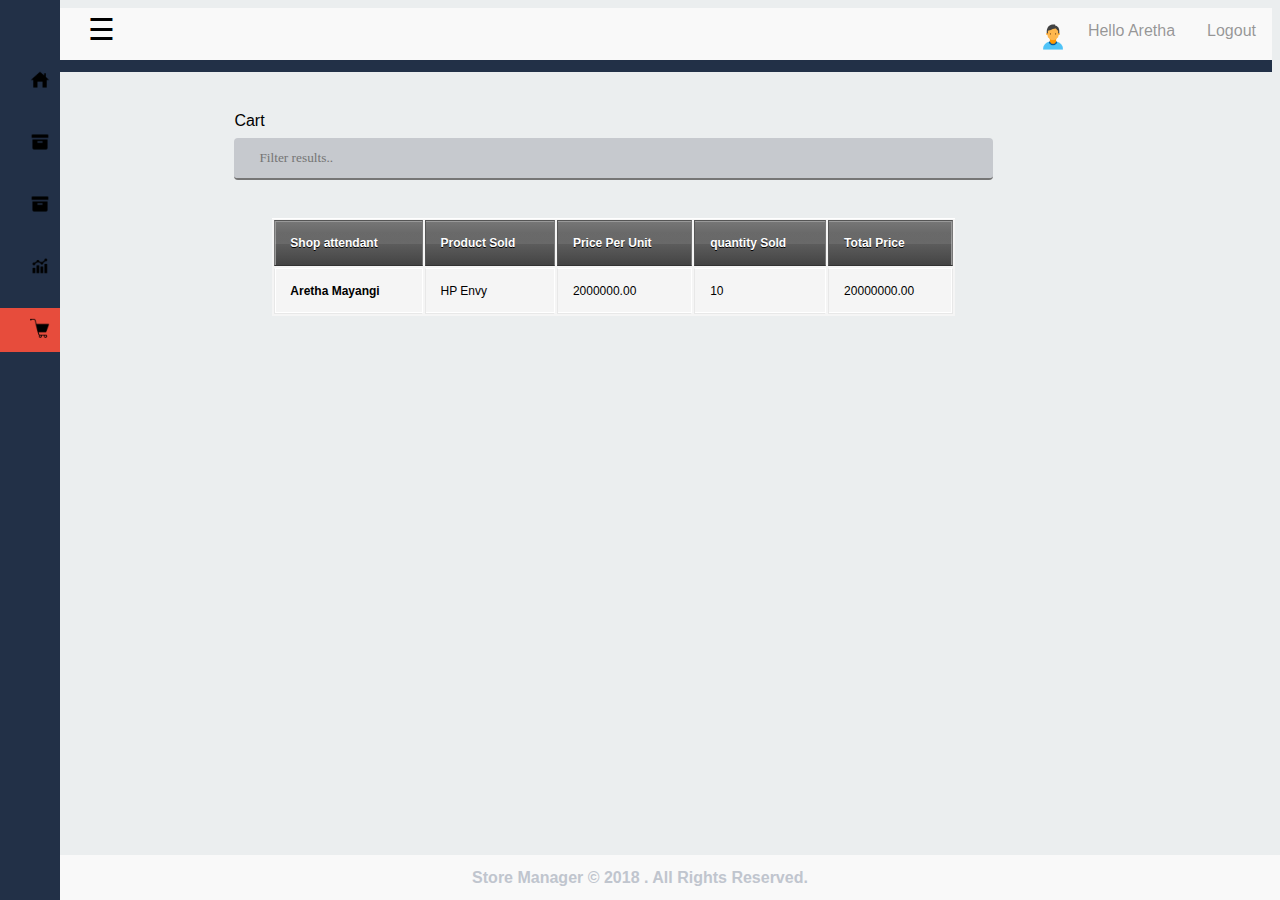
==== cart.html @ e4fed960 "Setting up on a new repository" ====
<!DOCTYPE html>
<html lang="en">
<head>
    <meta charset="UTF-8">
    <title>Title</title>
    <link rel="stylesheet" href="css/style.css">
</head>
<body>
    <nav class="navbar">
        <ul class="navbar-nav">
            <li><a href="index.html"><d1>Logout</d1></a></li>
            <li><a href="#"><img src="images/avatar.png" alt="" class="avatar-favicon"><d1>Hello Aretha</d1></a></li>

        </ul>
    </nav>
    <div id="side-menu" class="side-nav">

        <a href="dashboard.html" ><img src="images/home.png" alt="" class="favicon"> <span id="side-menu-link">Dashboard</span></a>
        <br>
        <a href="attendant-inventory.html" ><img src="images/inventory.png" alt="" class="favicon"><span id="side-menu-link2">Attendant-Inventory</span></a>
        <br>
        <a href="owner-inventory.html"><img src="images/inventory.png" alt="" class="favicon"><span id="side-menu-link4">Owner-Inventory</span></a>
        <br>
        <a href="reports.html" ><img src="images/reports.png" alt="" class="favicon"><span id="side-menu-link3">Reports</span></a>
        <br>
        <a href="cart.html" class="active"><img src="images/cart.png" alt="" class="favicon"><span id="side-menu-link5">Cart</span></a>
    </div>
    <div id="main">
        <span class="navbartoggle opened" id="open-slide" style="font-size:30px;cursor:pointer;margin-top:-80px;position:absolute;">
            &#9776;
        </span>
        <div id="main">
        <label id="report-label">Cart</label>
        <br>
        <input type="text" id="myInput"  placeholder="Filter results..">
        <div class="table-container">
            <table>
              <thead>
                <tr>
                  <th>Shop attendant</th>
                  <th>Product Sold</th>
                  <th>Price Per Unit</th>
                  <th>quantity Sold</th>
                  <th>Total Price</th>
                </tr>
              </thead>
              <tbody>
                <tr>
                  <td><strong>Aretha Mayangi</strong></td>
                  <td>HP Envy</td>
                  <td>2000000.00</td>
                  <td>10</td>
                  <td>20000000.00</td>
                </tr>
              </tbody>
            </table>
        </div>
    </div>

    </div>

    <nav class="navbar-bottom">
            <h2>Store Manager © 2018 . All Rights Reserved.</h2>
    </nav>
    <script src="js/myscript.js"></script>
</body>
</html>
---- css/style.css ----
body{
    font-family: Poppins-Regular, sans-serif;
    background-color: #ebeeef;
    overflow-x: hidden;

}

/*  Auth Pages*/

.login-nav{
    display: inline;
}

.brand{
    display: inline;
    margin-top: 30%;
}

ul {
    list-style-type: none;
    margin: 0;
    padding: 0;
    overflow: hidden;
    display: inline;
}

li {
    float: right;
    display: inline;
}

li a {
    display: block;
    color: rgba(51, 51, 51, 0.5);
    text-align: center;
    padding: 14px 16px;
    text-decoration: none;
}

.login-box{
    overflow: hidden;
    font-size: 1em;
    border-radius: 12px;
    border-style: solid;
    border-color: #ebeeef;
    margin: 10% auto;
    width: 60%;
    background-color: #fff;
    display: block;
    text-align: center;
    color: #808080;
    font-family: Poppins-Regular;
    padding-bottom: 10px;

}

.form-box{
    padding-top: 5%;

}



input[type=text]{
    width: 60%;
    padding: 12px 25px;
    margin: 8px 0;
    display: inline-block;
    border-radius: 4px;
    box-sizing: border-box;
    font-family: Poppins-Regular;
    background-color: transparent;
    color: #4CAF50;
    border-top: none;
    border-left: none;
    border-right: none;

}

input[type=password]{
    width: 60%;
    padding: 12px 25px;
    margin: 8px 0;
    display: inline-block;
    border-radius: 4px;
    box-sizing: border-box;
    font-family: Poppins-Regular;
    background-color: transparent;
    color: #4CAF50;
    border-top: none;
    border-left: none;
    border-right: none;

}

#auth-row{
    background-image: url('../images/bg-01.jpg');
    background-size: cover;
    background-repeat: no-repeat;
    opacity: 0.75;
    width: 100%;
    padding-right: 1px;
    padding-top: 4%;
    padding-bottom: 4%;
    margin: 0 auto;
    font-size: 1em;
    color: white;


}


.auth-row h1{
    font-size: 2em;
    color: white;
}




.btn-submit {
    background-color: #4CAF50;
    color: white;
    padding: 10px 15px;
    margin: 8px 0;
    border: none;
    border-radius: 4px;
    cursor: pointer;
    width: 100px;
}

.btn-btn-submit {
    background-color: #4CAF50;
    color: white;
    padding: 10px 15px;
    margin: 10px;
    border: none;
    border-radius: 4px;
    cursor: pointer;
    width: 100px;
    font-size: 10px;
    float: right;
}

.admin-btn{
    margin-right: 4.5%;
}


input[type=submit]:hover {
    background-color: #45a049;
}



/*  Dashboard*/
.navbar{
    overflow: hidden;
    height: 52px;
    background-color: #f9f9f9;
    border-style: solid;
    border-width: 12px;
    border-top: none;
    border-left: none;
    border-right: none;
    border-bottom-color: #223047;
}
.burger{
    z-index: 1;
}
.navbar-bottom{
    position: fixed;
    left: 0;
    bottom: 0;
    width: 100%;
    background-color: #f9f9f9;
    color: #c0c5ce;
    text-align: center;
    border-top-color: black;

}
h2{
    font-size: 1em;
}


d1{
    float: right;
}



.side-nav{
    height: 100%;
    width:0;
    position:fixed;
    z-index: 1;
    top: 0;
    left: 0;
    background-color: #223047;
    overflow-x:hidden;
    padding-top: 60px;
    transition: 0.5s;
    display: inline;
}

.side-nav a{
    padding: 10px 10px 10px 30px;
    text-decoration: none;
    color: #ccc;
    display: block;
    transition: 0.4s;

}



#side-menu a:hover{
    color: #e74c3c;
    transition: 0.3s;
}



.side-nav .btn-close{
    position:absolute;
    top:0;
    font-size: 36px;
    transition: 0.5s; 

}

#open-slide{
    transition: margin-left 0.5s;


}

#main{
    transition: margin-left 0.5s;
    padding: 20px;
    overflow: hidden;
    width: 100%;
}

#side-menu a.active{
    background-color: #e74c3c;
}

.favicon{
    height: 20px;
    width: 20px;
    padding-right: 20px;
    margin: 0 auto;
    display: inline;
}

.avatar-favicon{
    height: 30px;
    width: 30px;
    padding-right: 20px;
    margin: 0 auto;
    display: inline;
}

@media (max-width: 568px) {
    .navbar-nav{display: none}

}

/*tables*/
strong {
	font-weight: bold;
}

em {
	font-style: italic;
}

.table-container{
    width: 60%;
    margin-left: 10%;
}

table {
	background: #f5f5f5;
	border-collapse: separate;
	box-shadow: inset 0 1px 0 #fff;
	font-size: 12px;
	line-height: 24px;
	margin: 30px auto;
	text-align: left;
	width: 90%;
}

th {
	background: url(https://jackrugile.com/images/misc/noise-diagonal.png), linear-gradient(#777, #444);
	border-left: 1px solid #555;
	border-right: 1px solid #777;
	border-top: 1px solid #555;
	border-bottom: 1px solid #333;
	box-shadow: inset 0 1px 0 #999;
	color: #fff;
  font-weight: bold;
	padding: 10px 15px;
	position: relative;
	text-shadow: 0 1px 0 #000;
}

th:after {
	background: linear-gradient(rgba(255,255,255,0), rgba(255,255,255,.08));
	content: '';
	display: block;
	height: 25%;
	left: 0;
	margin: 1px 0 0 0;
	position: absolute;
	top: 25%;
	width: 100%;
}

th:first-child {
	border-left: 1px solid #777;
	box-shadow: inset 1px 1px 0 #999;
}

th:last-child {
	box-shadow: inset -1px 1px 0 #999;
}

td {
	border-right: 1px solid #fff;
	border-left: 1px solid #e8e8e8;
	border-top: 1px solid #fff;
	border-bottom: 1px solid #e8e8e8;
	padding: 10px 15px;
	position: relative;
	transition: all 300ms;
}

td:first-child {
	box-shadow: inset 1px 0 0 #fff;
}

td:last-child {
	border-right: 1px solid #e8e8e8;
	box-shadow: inset -1px 0 0 #fff;
}


tr:last-of-type td {
	box-shadow: inset 0 -1px 0 #fff;
}

tr:last-of-type td:first-child {
	box-shadow: inset 1px -1px 0 #fff;
}

tr:last-of-type td:last-child {
	box-shadow: inset -1px -1px 0 #fff;
}

tbody:hover td {
	color: transparent;
	text-shadow: 0 0 3px #aaa;
}

tbody:hover tr:hover td {
	color: #444;
	text-shadow: 0 1px 0 #fff;
}

#myInput{
    background-color: #c6c9ce;
    margin-left: 10%;
    width: 60%;
}

#report-label{
    margin-left: 10%;
    width: 60%;
    padding-bottom: 10px;
    margin-bottom: 10px;

}


/*Checkbox*/

 select{
    width: 60%;
    padding: 5px 5px;
    display: inline-block;
    border-radius: 4px;
    box-sizing: border-box;
    font-family: Poppins-Regular;
    background-color: transparent;
    color: black;
}
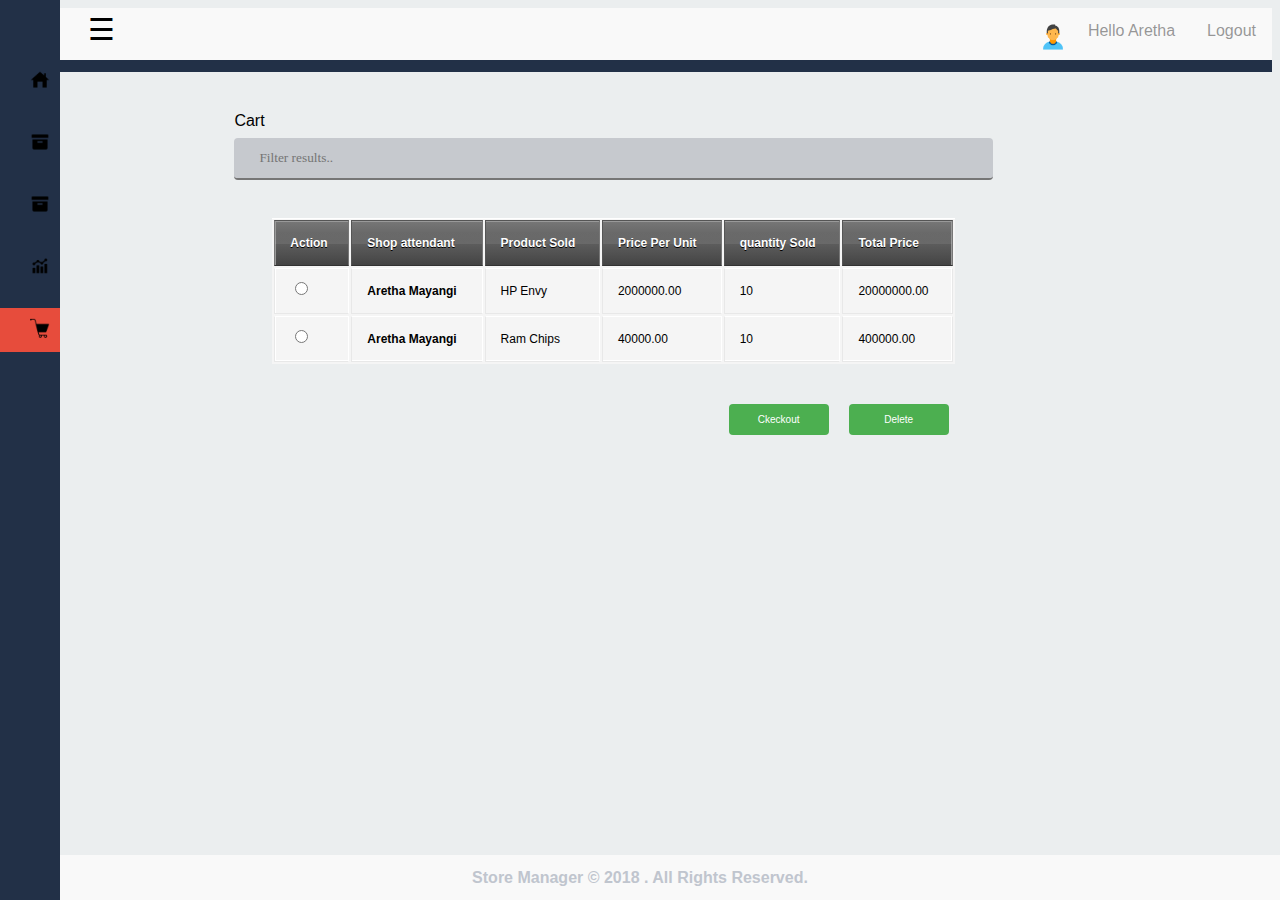
==== commit f1e71d3b: "chore: Polishing up code[#161108998]" ====
--- a/cart.html
+++ b/cart.html
@@ -37,6 +37,7 @@
             <table>
               <thead>
                 <tr>
+                  <th>Action</th>
                   <th>Shop attendant</th>
                   <th>Product Sold</th>
                   <th>Price Per Unit</th>
@@ -46,15 +47,33 @@
               </thead>
               <tbody>
                 <tr>
+                    <td>
+                    <input type="radio">
+                </td>
                   <td><strong>Aretha Mayangi</strong></td>
                   <td>HP Envy</td>
                   <td>2000000.00</td>
                   <td>10</td>
                   <td>20000000.00</td>
                 </tr>
+                <tr>
+                    <td>
+                    <input type="radio">
+                </td>
+                  <td><strong>Aretha Mayangi</strong></td>
+                  <td>Ram Chips</td>
+                  <td>40000.00</td>
+                  <td>10</td>
+                  <td>400000.00</td>
+                </tr>
               </tbody>
             </table>
+            <div class="admin-btn">
+            <input type="submit" value="Delete" class="btn-btn-submit">
+            <input type="submit" value="Ckeckout" class="btn-btn-submit">
         </div>
+        </div>
+
     </div>
 
     </div>
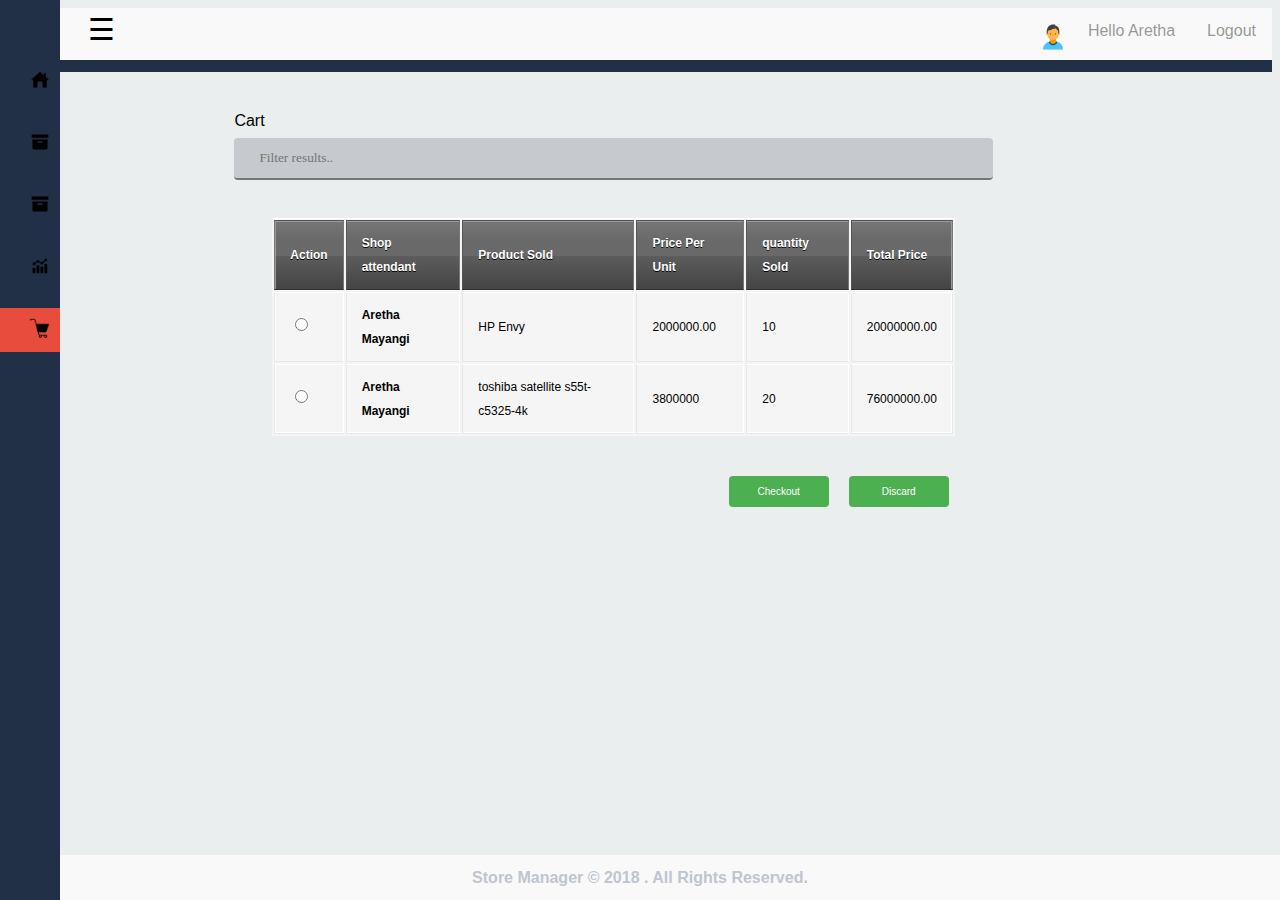
==== commit 687919a5: "chore: Polishing up code[#161108998]" ====
--- a/cart.html
+++ b/cart.html
@@ -37,7 +37,7 @@
             <table>
               <thead>
                 <tr>
-                  <th>Action</th>
+                    <th>Action</th>
                   <th>Shop attendant</th>
                   <th>Product Sold</th>
                   <th>Price Per Unit</th>
@@ -56,24 +56,23 @@
                   <td>10</td>
                   <td>20000000.00</td>
                 </tr>
-                <tr>
-                    <td>
+              <tr>
+                  <td>
                     <input type="radio">
                 </td>
                   <td><strong>Aretha Mayangi</strong></td>
-                  <td>Ram Chips</td>
-                  <td>40000.00</td>
-                  <td>10</td>
-                  <td>400000.00</td>
+                  <td>toshiba satellite s55t-c5325-4k</td>
+                  <td>3800000</td>
+                  <td>20</td>
+                  <td>76000000.00</td>
                 </tr>
               </tbody>
             </table>
             <div class="admin-btn">
-            <input type="submit" value="Delete" class="btn-btn-submit">
-            <input type="submit" value="Ckeckout" class="btn-btn-submit">
+            <input type="submit" value="Discard" class="btn-btn-submit">
+            <input type="submit" value="Checkout" class="btn-btn-submit">
         </div>
         </div>
-
     </div>
 
     </div>
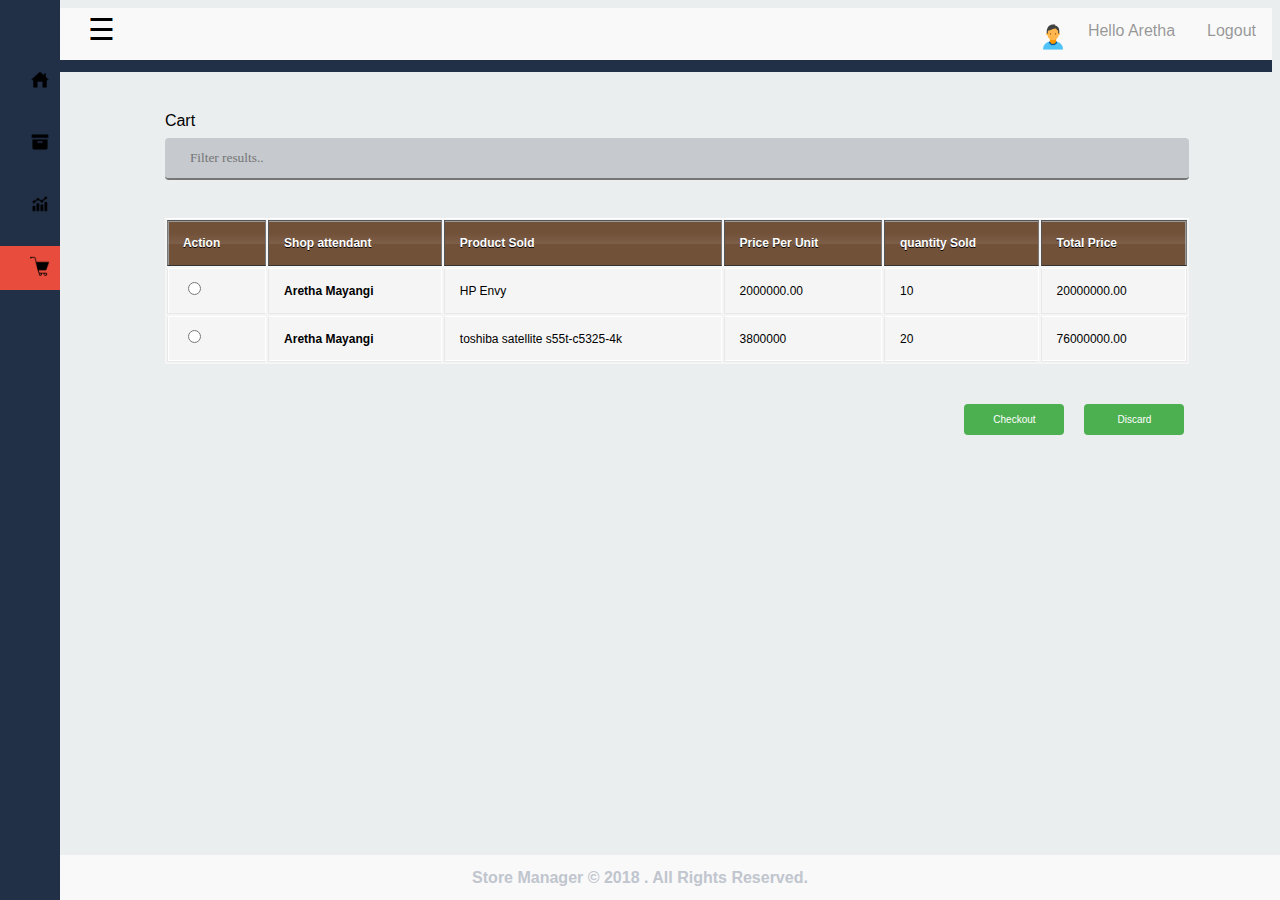
==== commit e70f169e: "chore: Improving the feel of the UI[#161108998]" ====
--- a/cart.html
+++ b/cart.html
@@ -17,8 +17,6 @@
 
         <a href="dashboard.html" ><img src="images/home.png" alt="" class="favicon"> <span id="side-menu-link">Dashboard</span></a>
         <br>
-        <a href="attendant-inventory.html" ><img src="images/inventory.png" alt="" class="favicon"><span id="side-menu-link2">Attendant-Inventory</span></a>
-        <br>
         <a href="owner-inventory.html"><img src="images/inventory.png" alt="" class="favicon"><span id="side-menu-link4">Owner-Inventory</span></a>
         <br>
         <a href="reports.html" ><img src="images/reports.png" alt="" class="favicon"><span id="side-menu-link3">Reports</span></a>
@@ -33,7 +31,7 @@
         <label id="report-label">Cart</label>
         <br>
         <input type="text" id="myInput"  placeholder="Filter results..">
-        <div class="table-container">
+        <div id="table-container">
             <table>
               <thead>
                 <tr>
--- a/css/style.css
+++ b/css/style.css
@@ -263,10 +263,7 @@
     display: inline;
 }
 
-@media (max-width: 568px) {
-    .navbar-nav{display: none}
-
-}
+
 
 /*tables*/
 strong {
@@ -294,14 +291,14 @@
 }
 
 th {
-	background: url(https://jackrugile.com/images/misc/noise-diagonal.png), linear-gradient(#777, #444);
+	background: #725139;
 	border-left: 1px solid #555;
 	border-right: 1px solid #777;
 	border-top: 1px solid #555;
 	border-bottom: 1px solid #333;
 	box-shadow: inset 0 1px 0 #999;
 	color: #fff;
-  font-weight: bold;
+    font-weight: bold;
 	padding: 10px 15px;
 	position: relative;
 	text-shadow: 0 1px 0 #000;
@@ -360,30 +357,18 @@
 	box-shadow: inset -1px -1px 0 #fff;
 }
 
-tbody:hover td {
-	color: transparent;
-	text-shadow: 0 0 3px #aaa;
-}
-
-tbody:hover tr:hover td {
-	color: #444;
-	text-shadow: 0 1px 0 #fff;
-}
-
 #myInput{
     background-color: #c6c9ce;
-    margin-left: 10%;
+    margin-left: 4.5%;
     width: 60%;
 }
 
 #report-label{
-    margin-left: 10%;
-    width: 60%;
+    margin-left: 4.5%;
     padding-bottom: 10px;
     margin-bottom: 10px;
 
 }
-
 
 /*Checkbox*/
 
@@ -397,3 +382,8 @@
     background-color: transparent;
     color: black;
 }
+
+ @media (max-width: 568px) {
+    .navbar-nav{display: none}
+
+}
